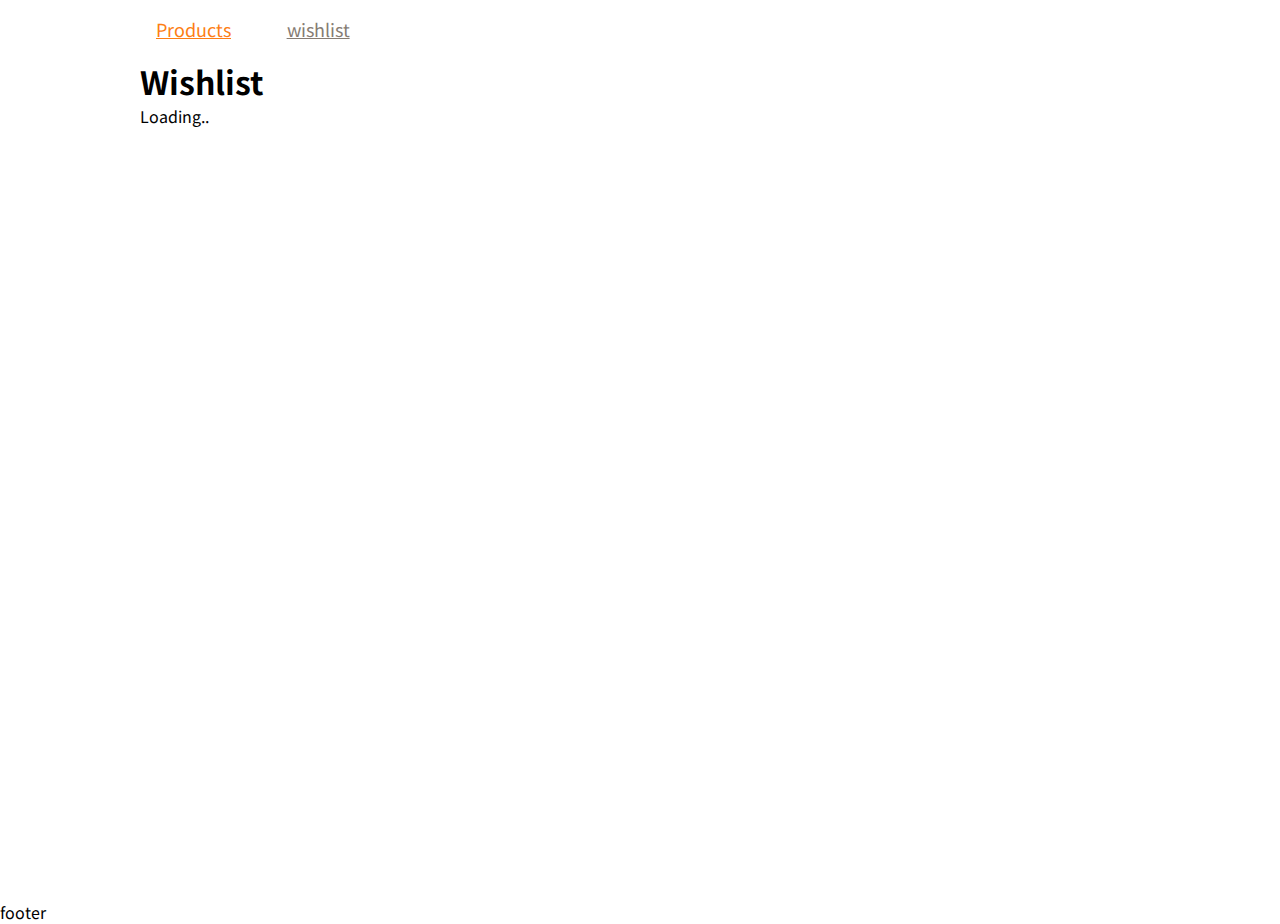
==== wishlist.html @ 7708ea86 "styling and added wishlist page" ====
<!DOCTYPE html>
<html lang="en">

<head>
    <meta charset="UTF-8">
    <meta name="viewport" content="width=device-width, initial-scale=1.0">
    <link rel="stylesheet" href="./css/style.css">
    <link rel="stylesheet" href="https://pro.fontawesome.com/releases/v5.10.0/css/all.css"
        integrity="sha384-AYmEC3Yw5cVb3ZcuHtOA93w35dYTsvhLPVnYs9eStHfGJvOvKxVfELGroGkvsg+p" crossorigin="anonymous" />
    <link href="https://fonts.googleapis.com/css2?family=Noto+Sans+TC:wght@300;400;500&display=swap" rel="stylesheet">
    <title>Module Assignment 1</title>
</head>

<body>
    <div class="wrapper">
        <header>
            <nav>
                <a class="link active" href="products">Products</a>
                <a class="link" href="wishlist.html">wishlist</a>
            </nav>
        </header>
        <main class="main">
            <h1>Wishlist</h1>
            <div class="loader-container">Loading..</div>
            <section class="products-container products wishlist"></section>

        </main>

    </div>

    <footer>
        <div>
            footer
        </div>
    </footer>
    <script src="./js//script.js" type="module"></script>
</body>

</html>
---- css/style.css ----
* {
  box-sizing: border-box;
  padding: 0;
  margin: 0;
}

body {
  display: grid;
  grid-template-rows: auto 1fr auto;
  font-family: "Noto Sans TC", sans-serif;
}

.wrapper {
  min-height: 100vh;
}

.main,
header {
  width: 90%;
  max-width: 1000px;
  margin: 0 auto;
}

header {
  padding: 16px;
}

nav {
  width: 20%;
  display: flex;
  justify-content: space-between;
  align-items: center;
  font-size: 18px;
}

.link {
  color: #867c73;
}

.link.active {
  color: #fd7e14;
}
.title {
  display: flex;
  align-items: center;
  justify-content: space-between;
  width: 50%;
  padding: 32px 16px;
}

.hide {
  display: none;
}

.input-search {
  outline: 0;
  height: 42px;
  width: 244px;
  line-height: 42px;
  padding: 0 16px;
  background-color: rgba(255, 255, 255, 0.8);
  color: #212121;
  border: 0;
  border-radius: 4px;
  border: 2px solid #fd7e14;
}

.input-search:focus {
  outline: 0;
  background-color: #fff;
}

.products-container {
  display: flex;
  flex-flow: wrap;
  justify-content: space-between;
}

.product {
  display: flex;
  margin: 0.5em;
  width: 100%;
}

.product-item {
  display: flex;
  flex-direction: column;
  background-color: #efeeea;
  padding: 1em;
  width: 100%;
}

.product-item p {
  flex: 1 0 auto;
}

.price {
  display: flex;
  justify-content: space-between;
  margin-top: 16px;
}
.price span {
  font-size: 22px;
}
i {
  font-size: 24px;
  color: #fd7e14;
}
.img-container {
  position: relative;
  padding-top: 56.25%;
  margin-bottom: 16px;
}

.img {
  position: absolute;
  left: 0;
  top: 0;
  width: 100%;
  height: 100%;
}

@media all and (min-width: 500px) {
  .product {
    width: 45%;
  }
}
@media all and (min-width: 800px) {
  .product {
    width: 30%;
  }
}
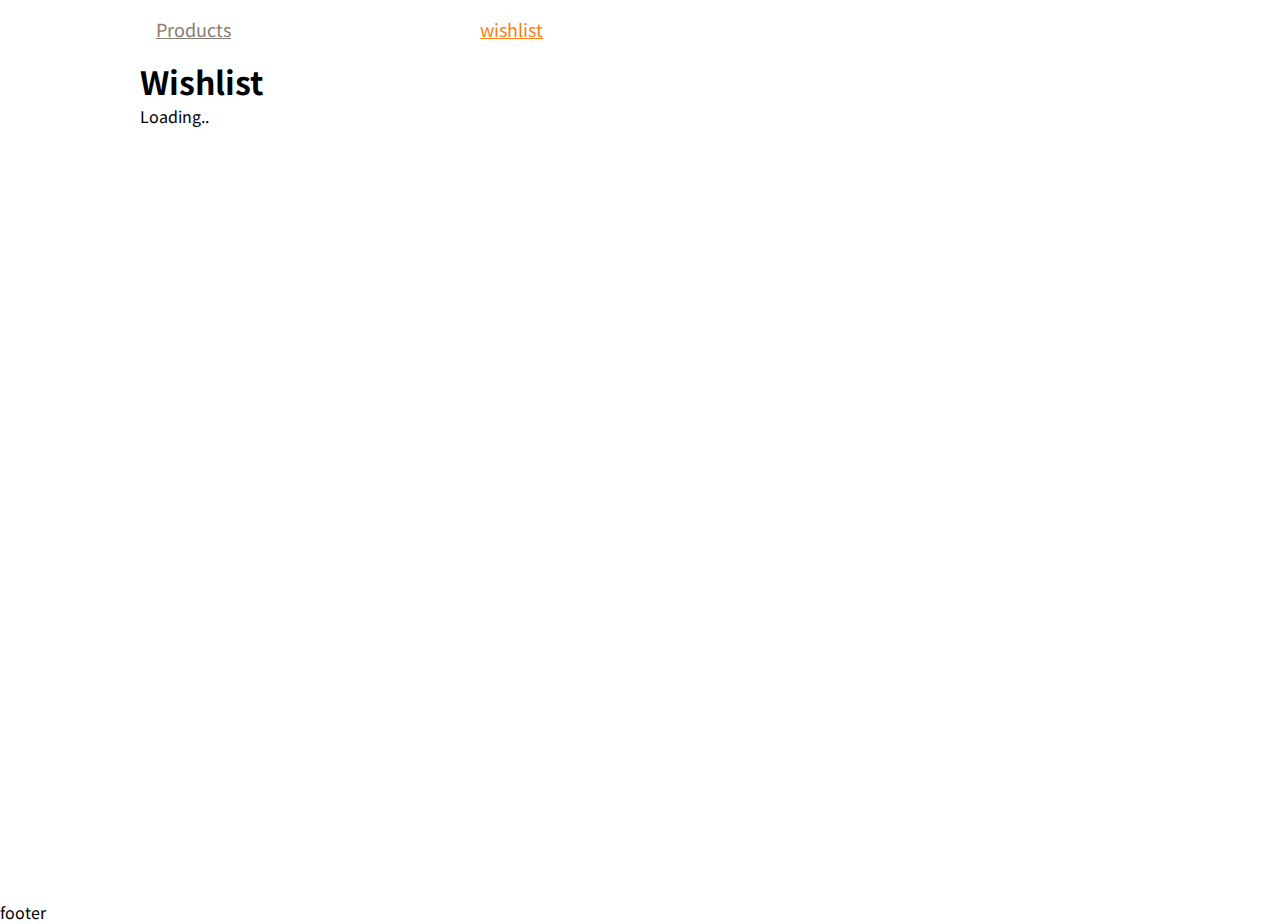
==== commit b7ba7eb7: "localstorage, wishlist page" ====
--- a/wishlist.html
+++ b/wishlist.html
@@ -15,14 +15,14 @@
     <div class="wrapper">
         <header>
             <nav>
-                <a class="link active" href="products">Products</a>
-                <a class="link" href="wishlist.html">wishlist</a>
+                <a class="link" href="./index.html">Products</a>
+                <a class="link active" href="wishlist.html">wishlist</a>
             </nav>
         </header>
         <main class="main">
             <h1>Wishlist</h1>
             <div class="loader-container">Loading..</div>
-            <section class="products-container products wishlist"></section>
+            <section class="products-container"></section>
 
         </main>
 
@@ -33,7 +33,7 @@
             footer
         </div>
     </footer>
-    <script src="./js//script.js" type="module"></script>
+    <script src="./js/wishlist.js" type="module"></script>
 </body>
 
 </html>--- a/css/style.css
+++ b/css/style.css
@@ -26,7 +26,7 @@
 }
 
 nav {
-  width: 20%;
+  width: 40%;
   display: flex;
   justify-content: space-between;
   align-items: center;
@@ -70,7 +70,8 @@
   background-color: #fff;
 }
 
-.products-container {
+.products-container,
+.wishlist {
   display: flex;
   flex-flow: wrap;
   justify-content: space-between;
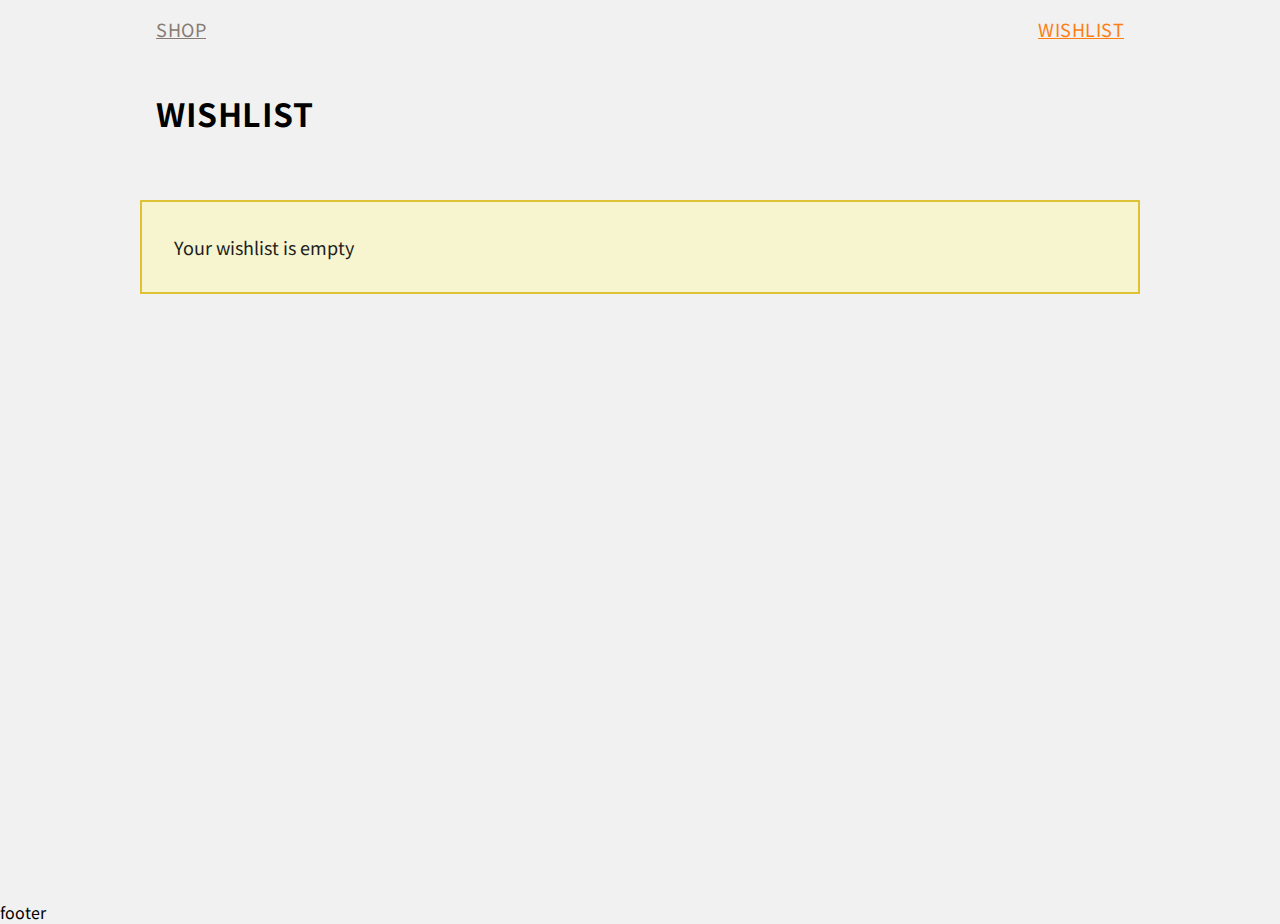
==== commit 96d118cc: "styling, filtering" ====
--- a/wishlist.html
+++ b/wishlist.html
@@ -2,38 +2,40 @@
 <html lang="en">
 
 <head>
-    <meta charset="UTF-8">
-    <meta name="viewport" content="width=device-width, initial-scale=1.0">
-    <link rel="stylesheet" href="./css/style.css">
-    <link rel="stylesheet" href="https://pro.fontawesome.com/releases/v5.10.0/css/all.css"
-        integrity="sha384-AYmEC3Yw5cVb3ZcuHtOA93w35dYTsvhLPVnYs9eStHfGJvOvKxVfELGroGkvsg+p" crossorigin="anonymous" />
-    <link href="https://fonts.googleapis.com/css2?family=Noto+Sans+TC:wght@300;400;500&display=swap" rel="stylesheet">
-    <title>Module Assignment 1</title>
+  <meta charset="UTF-8">
+  <meta name="viewport" content="width=device-width, initial-scale=1.0">
+  <link rel="stylesheet" href="./css/style.css">
+  <link rel="stylesheet" href="https://pro.fontawesome.com/releases/v5.10.0/css/all.css"
+    integrity="sha384-AYmEC3Yw5cVb3ZcuHtOA93w35dYTsvhLPVnYs9eStHfGJvOvKxVfELGroGkvsg+p" crossorigin="anonymous" />
+  <link href="https://fonts.googleapis.com/css2?family=Noto+Sans+TC:wght@300;400;500&display=swap" rel="stylesheet">
+  <title>Module Assignment 1</title>
 </head>
 
 <body>
-    <div class="wrapper">
-        <header>
-            <nav>
-                <a class="link" href="./index.html">Products</a>
-                <a class="link active" href="wishlist.html">wishlist</a>
-            </nav>
-        </header>
-        <main class="main">
-            <h1>Wishlist</h1>
-            <div class="loader-container">Loading..</div>
-            <section class="products-container"></section>
+  <div class="wrapper">
+    <header>
+      <nav>
+        <a class="link" href="./index.html">Shop</a>
+        <a class="link active" href="wishlist.html">wishlist</a>
+      </nav>
+    </header>
+    <main class="main">
+      <h1 class="title">Wishlist</h1>
+      <div class="loader-container">
+        <div class="loader"></div>
+      </div>
+      <section class="products-container"></section>
 
-        </main>
+    </main>
 
+  </div>
+
+  <footer>
+    <div>
+      footer
     </div>
-
-    <footer>
-        <div>
-            footer
-        </div>
-    </footer>
-    <script src="./js/wishlist.js" type="module"></script>
+  </footer>
+  <script src="./js/wishlist.js" type="module"></script>
 </body>
 
-</html>+</html>
--- a/css/style.css
+++ b/css/style.css
@@ -8,6 +8,7 @@
   display: grid;
   grid-template-rows: auto 1fr auto;
   font-family: "Noto Sans TC", sans-serif;
+  background: #f1f1f1;
 }
 
 .wrapper {
@@ -15,22 +16,25 @@
 }
 
 .main,
-header {
+nav {
   width: 90%;
   max-width: 1000px;
   margin: 0 auto;
 }
 
-header {
-  padding: 16px;
-}
-
 nav {
-  width: 40%;
+  width: 100%;
   display: flex;
   justify-content: space-between;
   align-items: center;
   font-size: 18px;
+  padding: 16px;
+}
+
+h1,
+.link {
+  text-transform: uppercase;
+  letter-spacing: 0.5px;
 }
 
 .link {
@@ -40,16 +44,39 @@
 .link.active {
   color: #fd7e14;
 }
+
+.link:hover {
+  color: #efb381;
+}
 .title {
   display: flex;
   align-items: center;
   justify-content: space-between;
-  width: 50%;
   padding: 32px 16px;
 }
+.loader-container {
+  display: flex;
+  align-items: center;
+  justify-content: center;
+  height: 60vh;
+}
 
-.hide {
-  display: none;
+.loader {
+  border: 16px solid #f3f3f3;
+  border-top: 16px solid #f38f3c;
+  border-radius: 50%;
+  width: 120px;
+  height: 120px;
+  animation: spin 2s linear infinite;
+}
+
+@keyframes spin {
+  0% {
+    transform: rotate(0deg);
+  }
+  100% {
+    transform: rotate(360deg);
+  }
 }
 
 .input-search {
@@ -61,13 +88,19 @@
   background-color: rgba(255, 255, 255, 0.8);
   color: #212121;
   border: 0;
-  border-radius: 4px;
-  border: 2px solid #fd7e14;
+  border: 1px solid rgb(243 182 131);
+  border-radius: 5px;
+  transition: 1s;
+}
+
+.input-search:hover {
+  box-shadow: 0 0 5pt 0.5pt #d3d3d3;
 }
 
 .input-search:focus {
   outline: 0;
-  background-color: #fff;
+  box-shadow: 0 0 5pt 2pt #d3d3d3;
+  outline-width: 0px;
 }
 
 .products-container,
@@ -75,6 +108,16 @@
   display: flex;
   flex-flow: wrap;
   justify-content: space-between;
+}
+
+.error {
+  border: 2px solid #dec135;
+  padding: 32px;
+  width: 100%;
+  background: #f7f4d0;
+  font-size: 18px;
+  margin-top: 32px;
+  color: #1d1d1c;
 }
 
 .product {
@@ -89,6 +132,10 @@
   background-color: #efeeea;
   padding: 1em;
   width: 100%;
+  box-shadow: 1px 1px 10px 1px #d8d5d5;
+}
+.product-item:hover {
+  box-shadow: 5px 5px 10px 10px #c1bebe;
 }
 
 .product-item p {
@@ -106,6 +153,7 @@
 i {
   font-size: 24px;
   color: #fd7e14;
+  cursor: pointer;
 }
 .img-container {
   position: relative;
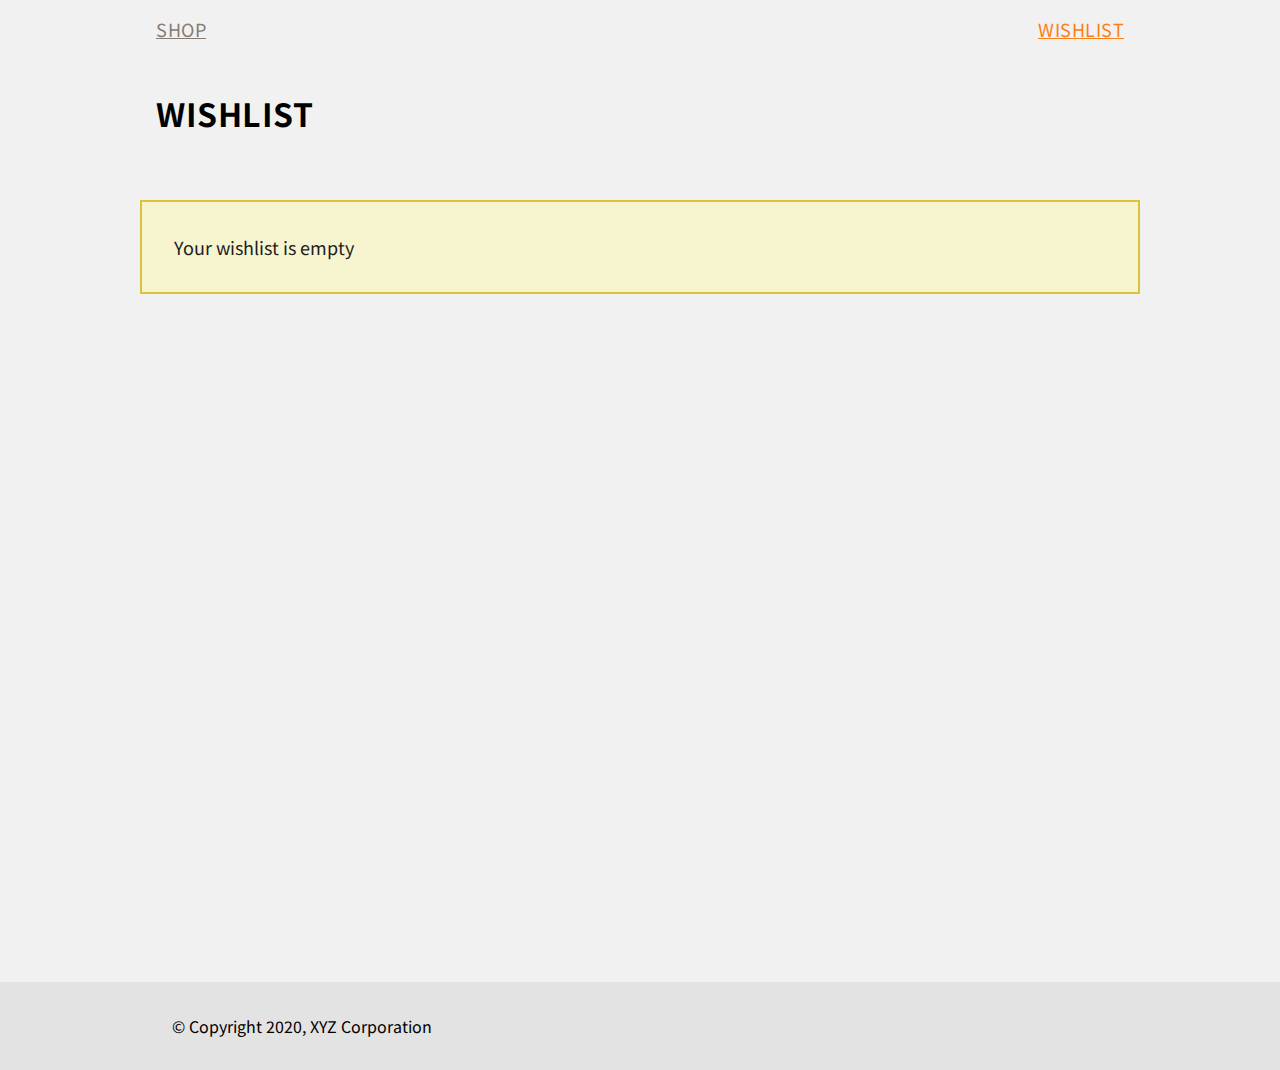
==== commit 60a1fe8f: "filtered items to wishlist - fixed bug" ====
--- a/wishlist.html
+++ b/wishlist.html
@@ -31,8 +31,8 @@
   </div>
 
   <footer>
-    <div>
-      footer
+    <div class="inner-footer">
+      &copy; Copyright 2020, XYZ Corporation
     </div>
   </footer>
   <script src="./js/wishlist.js" type="module"></script>
--- a/css/style.css
+++ b/css/style.css
@@ -16,10 +16,19 @@
 }
 
 .main,
-nav {
+nav,
+.inner-footer {
   width: 90%;
   max-width: 1000px;
   margin: 0 auto;
+}
+
+footer {
+  background: #e4e3e3;
+  margin-top: 82px;
+}
+.inner-footer {
+  padding: 32px;
 }
 
 nav {
